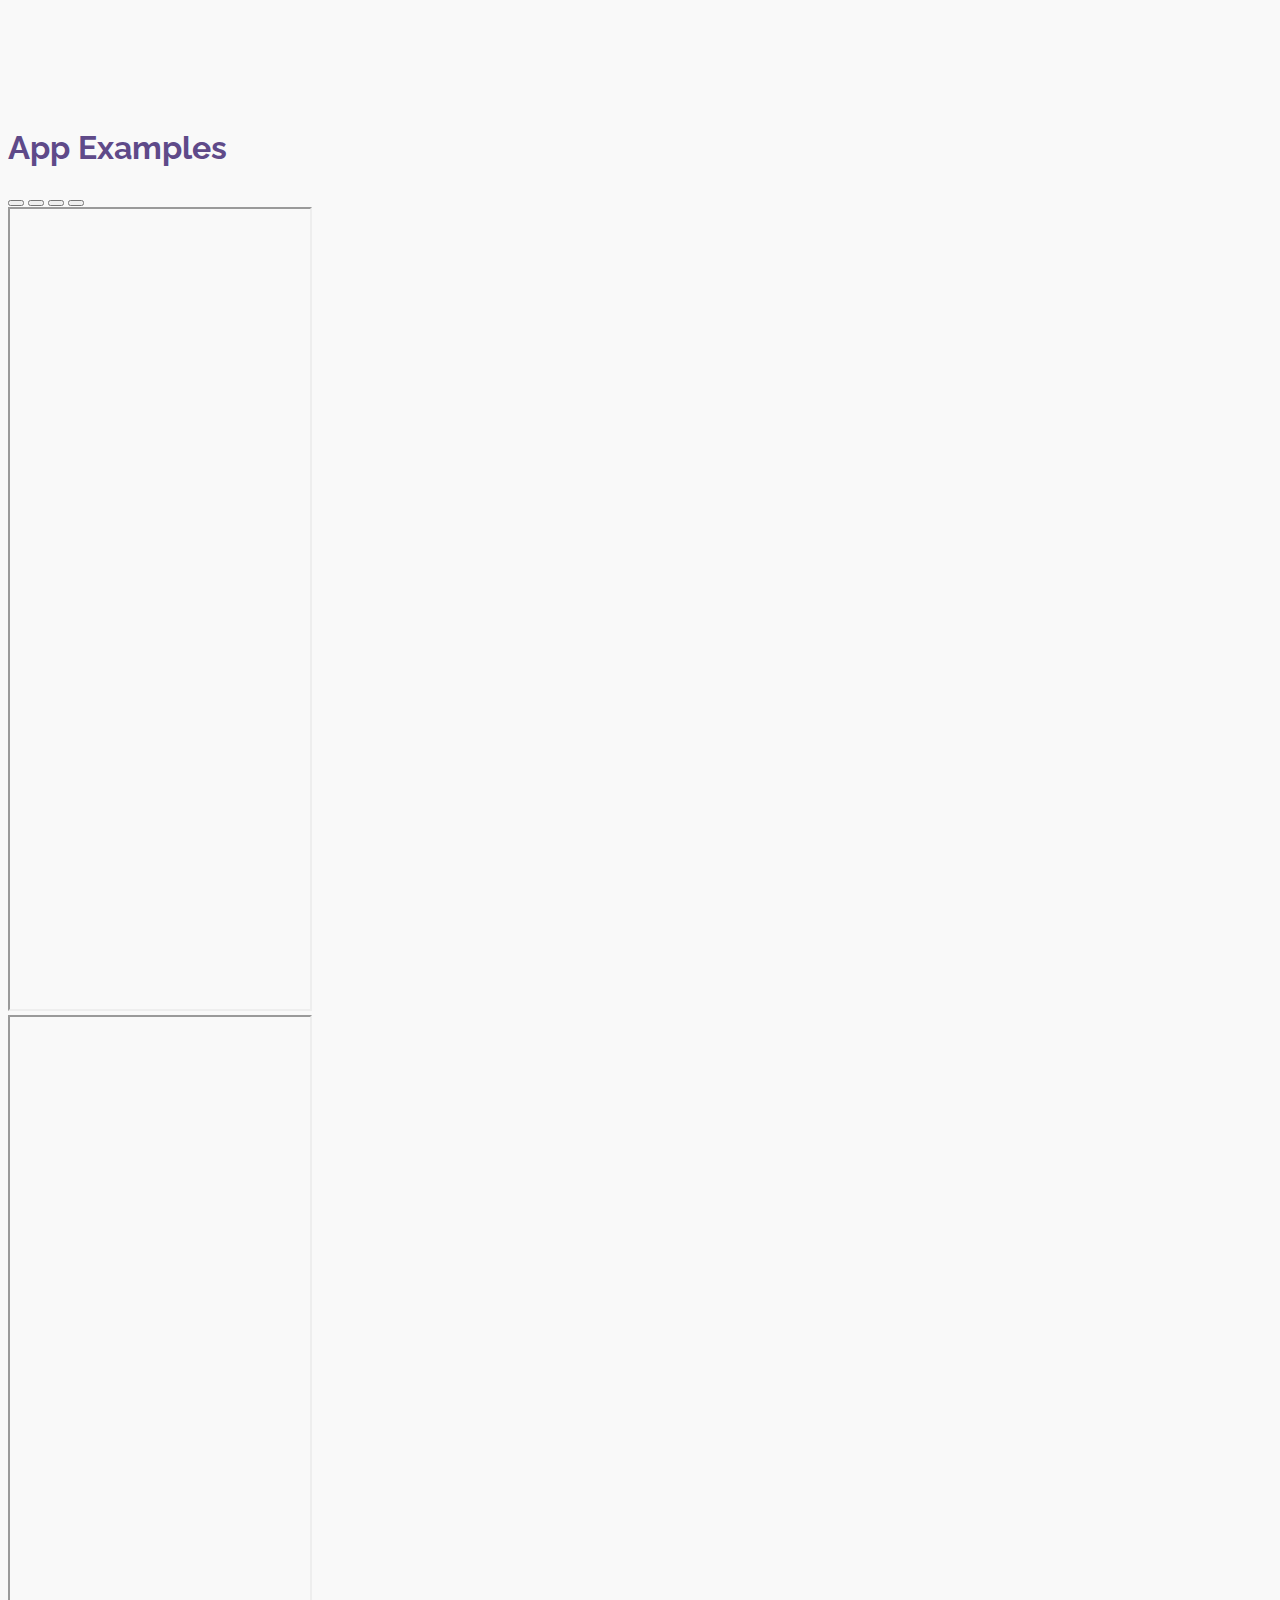
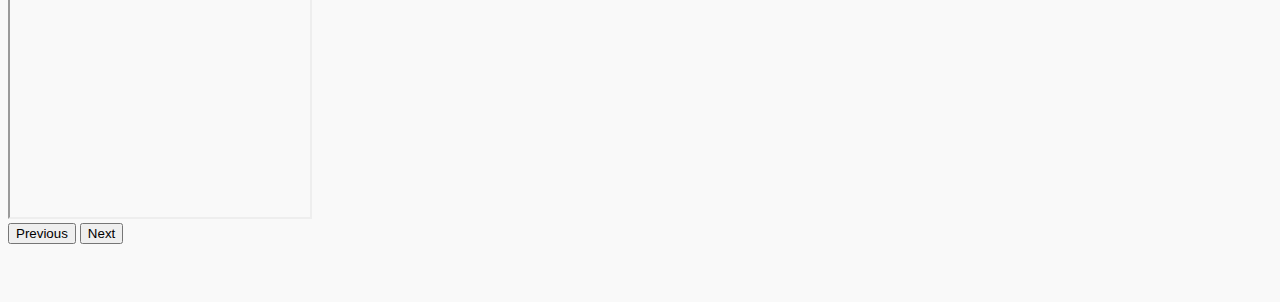
==== apps.html @ 7b3ea4a5 "putting together the first version of the projects gallery website - a selection of carousels showin" ====
<!DOCTYPE html>
<html>
    <head>
        <meta charset="utf-8" />
        <meta http-equiv="X-UA-Compatible" content="IE=edge" />
        <title></title>
        <meta name="description" content="" />
        <meta name="viewport" content="width=device-width, initial-scale=1" />
        <link rel="stylesheet"
            href="https://cdnjs.cloudflare.com/ajax/libs/font-awesome/6.2.1/css/all.min.css"
            integrity="sha512-MV7K8+y+gLIBoVD59lQIYicR65iaqukzvf/nwasF0nqhPay5w/9lJmVM2hMDcnK1OnMGCdVK+iQrJ7lzPJQd1w=="
            crossorigin="anonymous" referrerpolicy="no-referrer" />
        <link
            href="https://cdn.jsdelivr.net/npm/bootstrap@5.2.2/dist/css/bootstrap.min.css"
            rel="stylesheet"
            integrity="sha384-Zenh87qX5JnK2Jl0vWa8Ck2rdkQ2Bzep5IDxbcnCeuOxjzrPF/et3URy9Bv1WTRi"
            crossorigin="anonymous" />
        <script
            src="https://cdn.jsdelivr.net/npm/bootstrap@5.2.2/dist/js/bootstrap.bundle.min.js"
            integrity="sha384-OERcA2EqjJCMA+/3y+gxIOqMEjwtxJY7qPCqsdltbNJuaOe923+mo//f6V8Qbsw3"
            crossorigin="anonymous"></script>
        <link
            href="https://fonts.googleapis.com/css2?family=Raleway:wght@400&amp;display=swap"
            rel="stylesheet">
        <!-- <link rel="stylesheet" href="css/carousel.css" /> -->
        <link rel="stylesheet" href="css/style.css" />
        <script src="https://code.jquery.com/jquery-3.3.1.js"
            integrity="sha256-2Kok7MbOyxpgUVvAk/HJ2jigOSYS2auK4Pfzbm7uH60="
            crossorigin="anonymous"></script>
        <script>
            $(function () {
                $('#header').load('header.html')
                $('#footer').load('footer.html')
            })
        </script>
    </head>

    <body>
        <div id="header"></div>
        <section class="container" id="mainbody">
            <h1>App Examples</h1>
            <div id="carouselExampleDark" class="carousel carousel-dark slide"
                data-bs-ride="carousel">
                <div class="carousel-indicators">
                    <button type="button" data-bs-target="#carouselExampleDark"
                        data-bs-slide-to="0" class="active" aria-current="true"
                        aria-label="Slide 1"></button>
                    <button type="button" data-bs-target="#carouselExampleDark"
                        data-bs-slide-to="1" aria-label="Slide 2"></button>
                    <button type="button" data-bs-target="#carouselExampleDark"
                        data-bs-slide-to="2" aria-label="Slide 3"></button>
                    <button type="button" data-bs-target="#carouselExampleDark"
                        data-bs-slide-to="3" aria-label="Slide 4"></button>
                </div>
                <div class="carousel-inner">
                    <div class="carousel-item active" data-bs-interval="10000">
                        <iframe
                            src="https://trckr.jms.rocks"
                            class="d-block w-100" alt="..." height="800px"></iframe>
                    </div>
                    <div class="carousel-item" data-bs-interval="2000">
                        <iframe
                            src="https://tp03k7.deta.dev"
                            class="d-block w-100" alt="..." height="800px"></iframe>
                    </div>
                    <!-- <div class="carousel-item">
                        <iframe
                            src="https://health.jms.rocks"
                            class="d-block w-100" alt="..." height="800px"></iframe>     
                    </div>
                    <div class="carousel-item">
                        <iframe
                            src="https://itsamejms.shinyapps.io/mtcars-example/"
                            class="d-block w-100" alt="..." height="800px"></iframe>     
                    </div> -->
                </div>
                <button class="carousel-control-prev" type="button"
                    data-bs-target="#carouselExampleDark" data-bs-slide="prev">
                    <span class="carousel-control-prev-icon" aria-hidden="true"></span>
                    <span class="visually-hidden">Previous</span>
                </button>
                <button class="carousel-control-next" type="button"
                    data-bs-target="#carouselExampleDark" data-bs-slide="next">
                    <span class="carousel-control-next-icon" aria-hidden="true"></span>
                    <span class="visually-hidden">Next</span>
                </button>
            </div>


        </section>

        <div id="footer"></div>
    </body>
</html>
---- css/carousel.css ----
@keyframes tonext {
    75% {
      left: 0;
    }
    95% {
      left: 100%;
    }
    98% {
      left: 100%;
    }
    99% {
      left: 0;
    }
  }
  
  @keyframes tostart {
    75% {
      left: 0;
    }
    95% {
      left: -300%;
    }
    98% {
      left: -300%;
    }
    99% {
      left: 0;
    }
  }
  
  @keyframes snap {
    96% {
      scroll-snap-align: center;
    }
    97% {
      scroll-snap-align: none;
    }
    99% {
      scroll-snap-align: none;
    }
    100% {
      scroll-snap-align: center;
    }
  }
  
  /* body {
    max-width: 37.5rem;
    margin: 0 auto;
    padding: 0 1.25rem;
    font-family: 'Lato', sans-serif;
  } */
  
  * {
    box-sizing: border-box;
    scrollbar-color: transparent transparent; /* thumb and track color */
    scrollbar-width: 0px;
  }
  
  *::-webkit-scrollbar {
    width: 0;
  }
  
  *::-webkit-scrollbar-track {
    background: transparent;
  }
  
  *::-webkit-scrollbar-thumb {
    background: transparent;
    border: none;
  }
  
  * {
    -ms-overflow-style: none;
  }
  
  ol, li {
    list-style: none;
    margin: 0;
    padding: 0;
  }
  
  .carousel {
    position: relative;
    padding-top: 75%;
    filter: drop-shadow(0 0 10px #0003);
    perspective: 100px;
  }
  
  .carousel__viewport {
    position: absolute;
    top: 0;
    right: 0;
    bottom: 0;
    left: 0;
    display: flex;
    overflow-x: scroll;
    counter-reset: item;
    scroll-behavior: smooth;
    scroll-snap-type: x mandatory;
  }
  
  .carousel__slide {
    position: relative;
    flex: 0 0 100%;
    width: 100%;
    background-color: #f99;
    counter-increment: item;
  }
  
  .carousel__slide:nth-child(even) {
    background-color: #99f;
  }
  
  .carousel__slide:before {
    content: counter(item);
    position: absolute;
    top: 50%;
    left: 50%;
    transform: translate3d(-50%,-40%,70px);
    color: #fff;
    font-size: 2em;
  }
  
  .carousel__snapper {
    position: absolute;
    top: 0;
    left: 0;
    width: 100%;
    height: 100%;
    scroll-snap-align: center;
  }
  
  @media (hover: hover) {
    .carousel__snapper {
      animation-name: tonext, snap;
      animation-timing-function: ease;
      animation-duration: 4s;
      animation-iteration-count: infinite;
    }
  
    .carousel__slide:last-child .carousel__snapper {
      animation-name: tostart, snap;
    }
  }
  
  @media (prefers-reduced-motion: reduce) {
    .carousel__snapper {
      animation-name: none;
    }
  }
  
  .carousel:hover .carousel__snapper,
  .carousel:focus-within .carousel__snapper {
    animation-name: none;
  }
  
  .carousel__navigation {
    position: absolute;
    right: 0;
    bottom: 0;
    left: 0;
    text-align: center;
  }
  
  .carousel__navigation-list,
  .carousel__navigation-item {
    display: inline-block;
  }
  
  .carousel__navigation-button {
    display: inline-block;
    width: 1.5rem;
    height: 1.5rem;
    background-color: #333;
    background-clip: content-box;
    border: 0.25rem solid transparent;
    border-radius: 50%;
    font-size: 0;
    transition: transform 0.1s;
  }
  
  .carousel::before,
  .carousel::after,
  .carousel__prev,
  .carousel__next {
    position: absolute;
    top: 0;
    margin-top: 37.5%;
    width: 4rem;
    height: 4rem;
    transform: translateY(-50%);
    border-radius: 50%;
    font-size: 0;
    outline: 0;
  }
  
  .carousel::before,
  .carousel__prev {
    left: -1rem;
  }
  
  .carousel::after,
  .carousel__next {
    right: -1rem;
  }
  
  .carousel::before,
  .carousel::after {
    content: '';
    z-index: 1;
    background-color: #333;
    background-size: 1.5rem 1.5rem;
    background-repeat: no-repeat;
    background-position: center center;
    color: #fff;
    font-size: 2.5rem;
    line-height: 4rem;
    text-align: center;
    pointer-events: none;
  }
  
  .carousel::before {
    background-image: url("data:image/svg+xml,%3Csvg viewBox='0 0 100 100' xmlns='http://www.w3.org/2000/svg'%3E%3Cpolygon points='0,50 80,100 80,0' fill='%23fff'/%3E%3C/svg%3E");
  }
  
  .carousel::after {
    background-image: url("data:image/svg+xml,%3Csvg viewBox='0 0 100 100' xmlns='http://www.w3.org/2000/svg'%3E%3Cpolygon points='100,50 20,100 20,0' fill='%23fff'/%3E%3C/svg%3E");
  }
---- css/style.css ----
body {
    /* margin: 100px;
    padding: 20px; */
    font-family: 'Raleway', sans-serif;
    /* font-family: 'helvetica', 'Helvetica', arial, sans-serif; */
    background: #f9f9f9;
    --link_color: #ac863e;
    --header_color: #5f4a89;
    --overview_color: #241444b0;
    --bullet_line_color: #242424;
}

a {
    color: var(--link_color);
    text-decoration: none;
}

h1, h2 {
    color: var(--header_color)
}

.navbar.bg-custom {
    background: var(--header_color);
}

/* .container {
    margin-top: 140px;
} */

.contact{
    width: 100%;
    padding: 2%;
    background-color: var(--header_color);
    color: white;
}

.contact h2{
    color: white;
}

#mainbody{
    padding-top: 100px;
    padding-bottom: 50px;
}

.title-list {
    padding-top: 50px;
    padding-bottom: 50px;
    font-size: 30px;
}
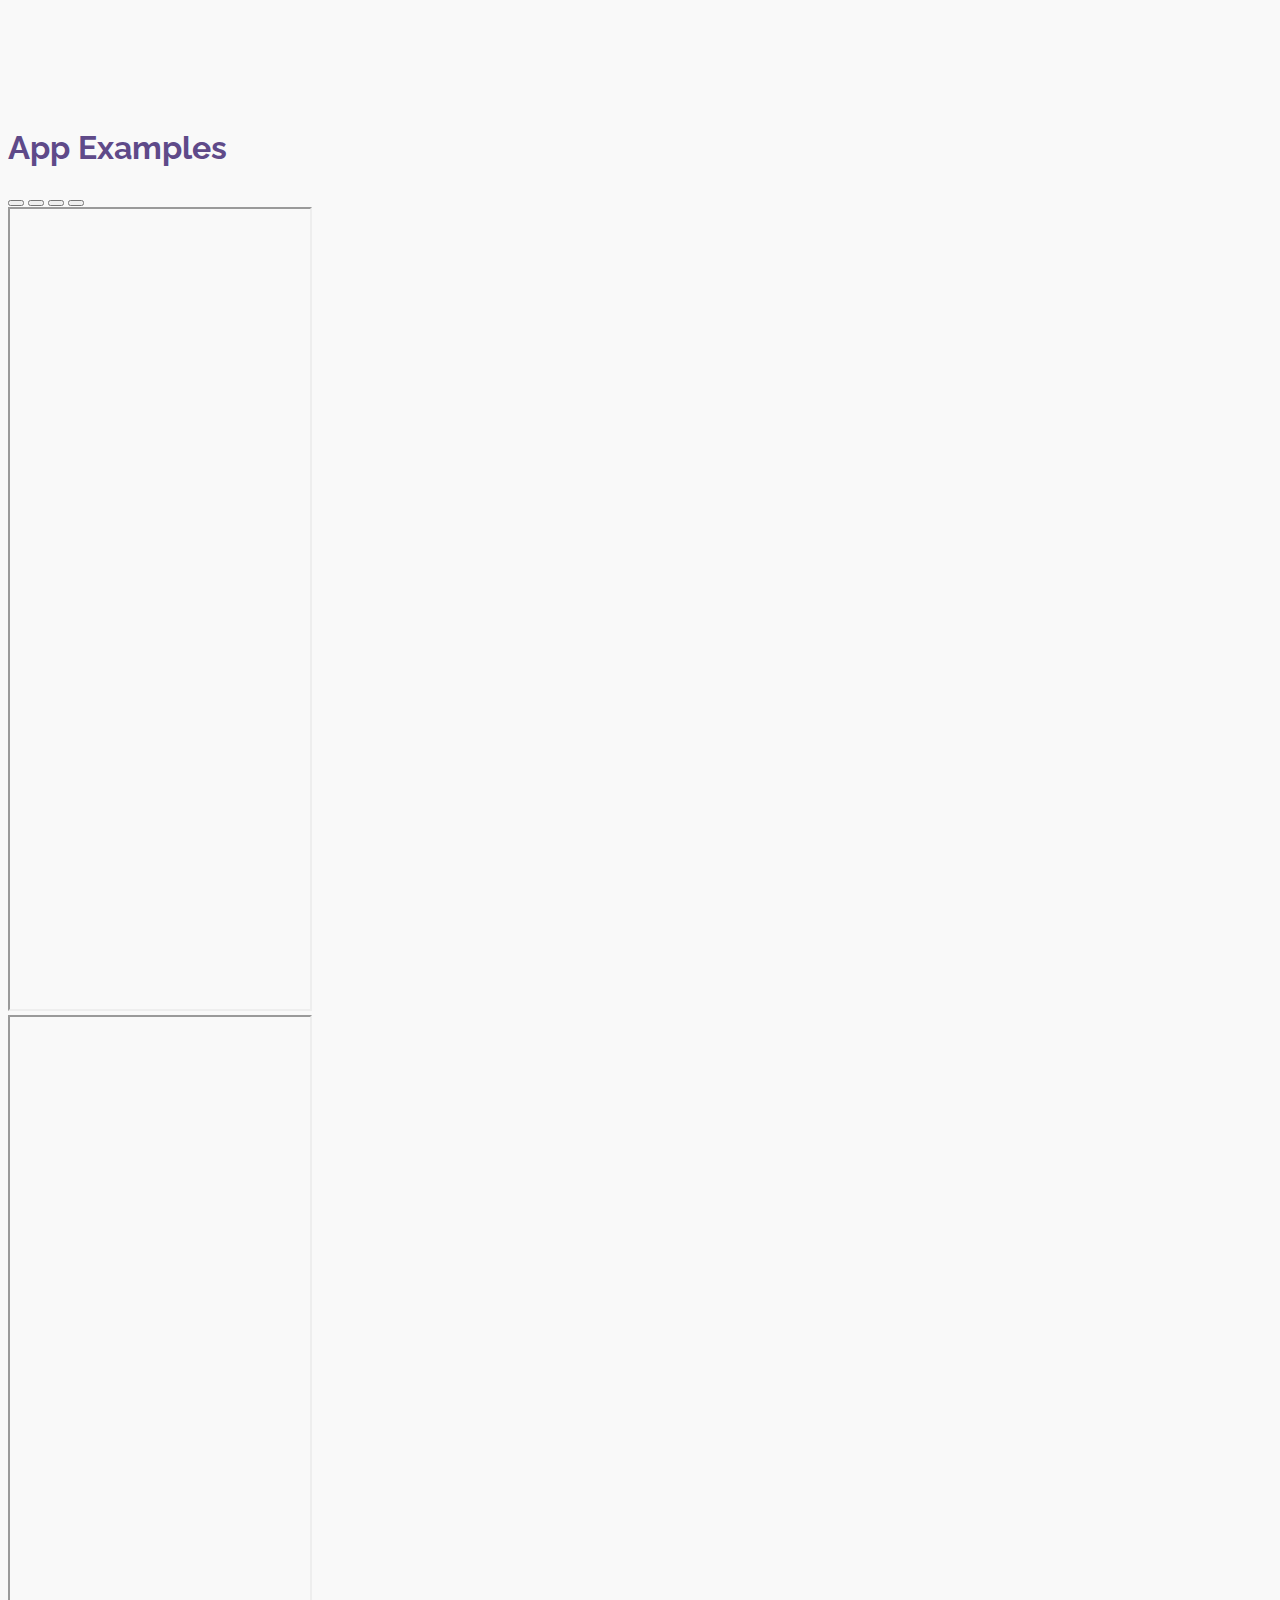
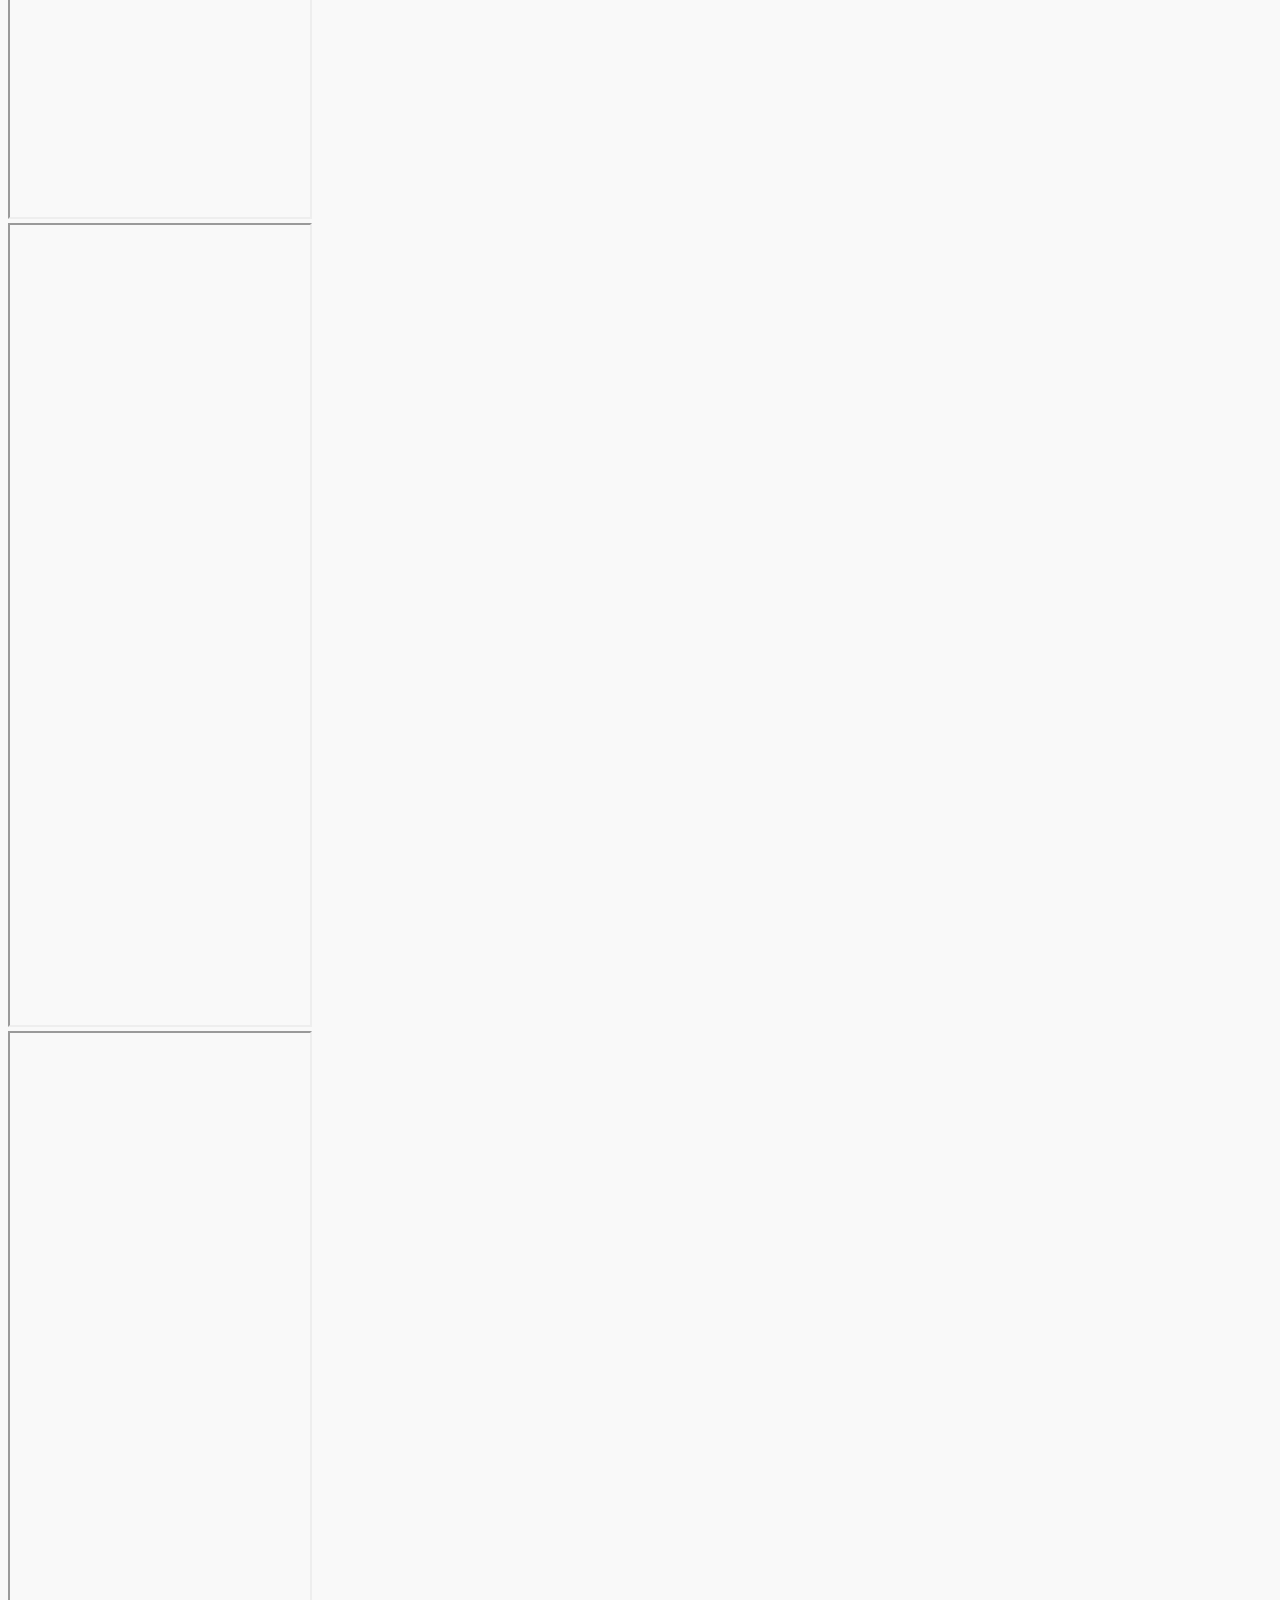
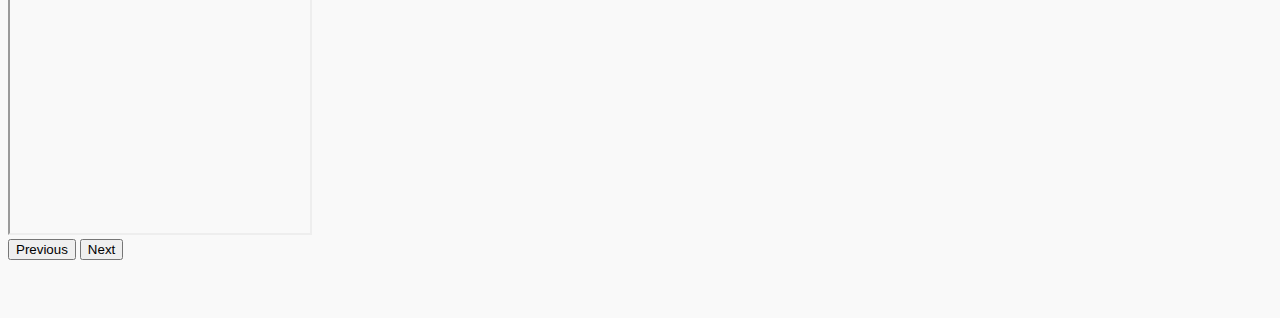
==== commit 1b7cae45: "adding the workout app, and the word_picker example to the apps.html" ====
--- a/apps.html
+++ b/apps.html
@@ -63,16 +63,16 @@
                             src="https://tp03k7.deta.dev"
                             class="d-block w-100" alt="..." height="800px"></iframe>
                     </div>
-                    <!-- <div class="carousel-item">
+                    <div class="carousel-item">
                         <iframe
-                            src="https://health.jms.rocks"
+                            src="https://jameshtwose.github.io/workout_app/"
                             class="d-block w-100" alt="..." height="800px"></iframe>     
                     </div>
                     <div class="carousel-item">
                         <iframe
-                            src="https://itsamejms.shinyapps.io/mtcars-example/"
+                            src="https://jameshtwose.github.io/word_picker_js/"
                             class="d-block w-100" alt="..." height="800px"></iframe>     
-                    </div> -->
+                    </div>
                 </div>
                 <button class="carousel-control-prev" type="button"
                     data-bs-target="#carouselExampleDark" data-bs-slide="prev">
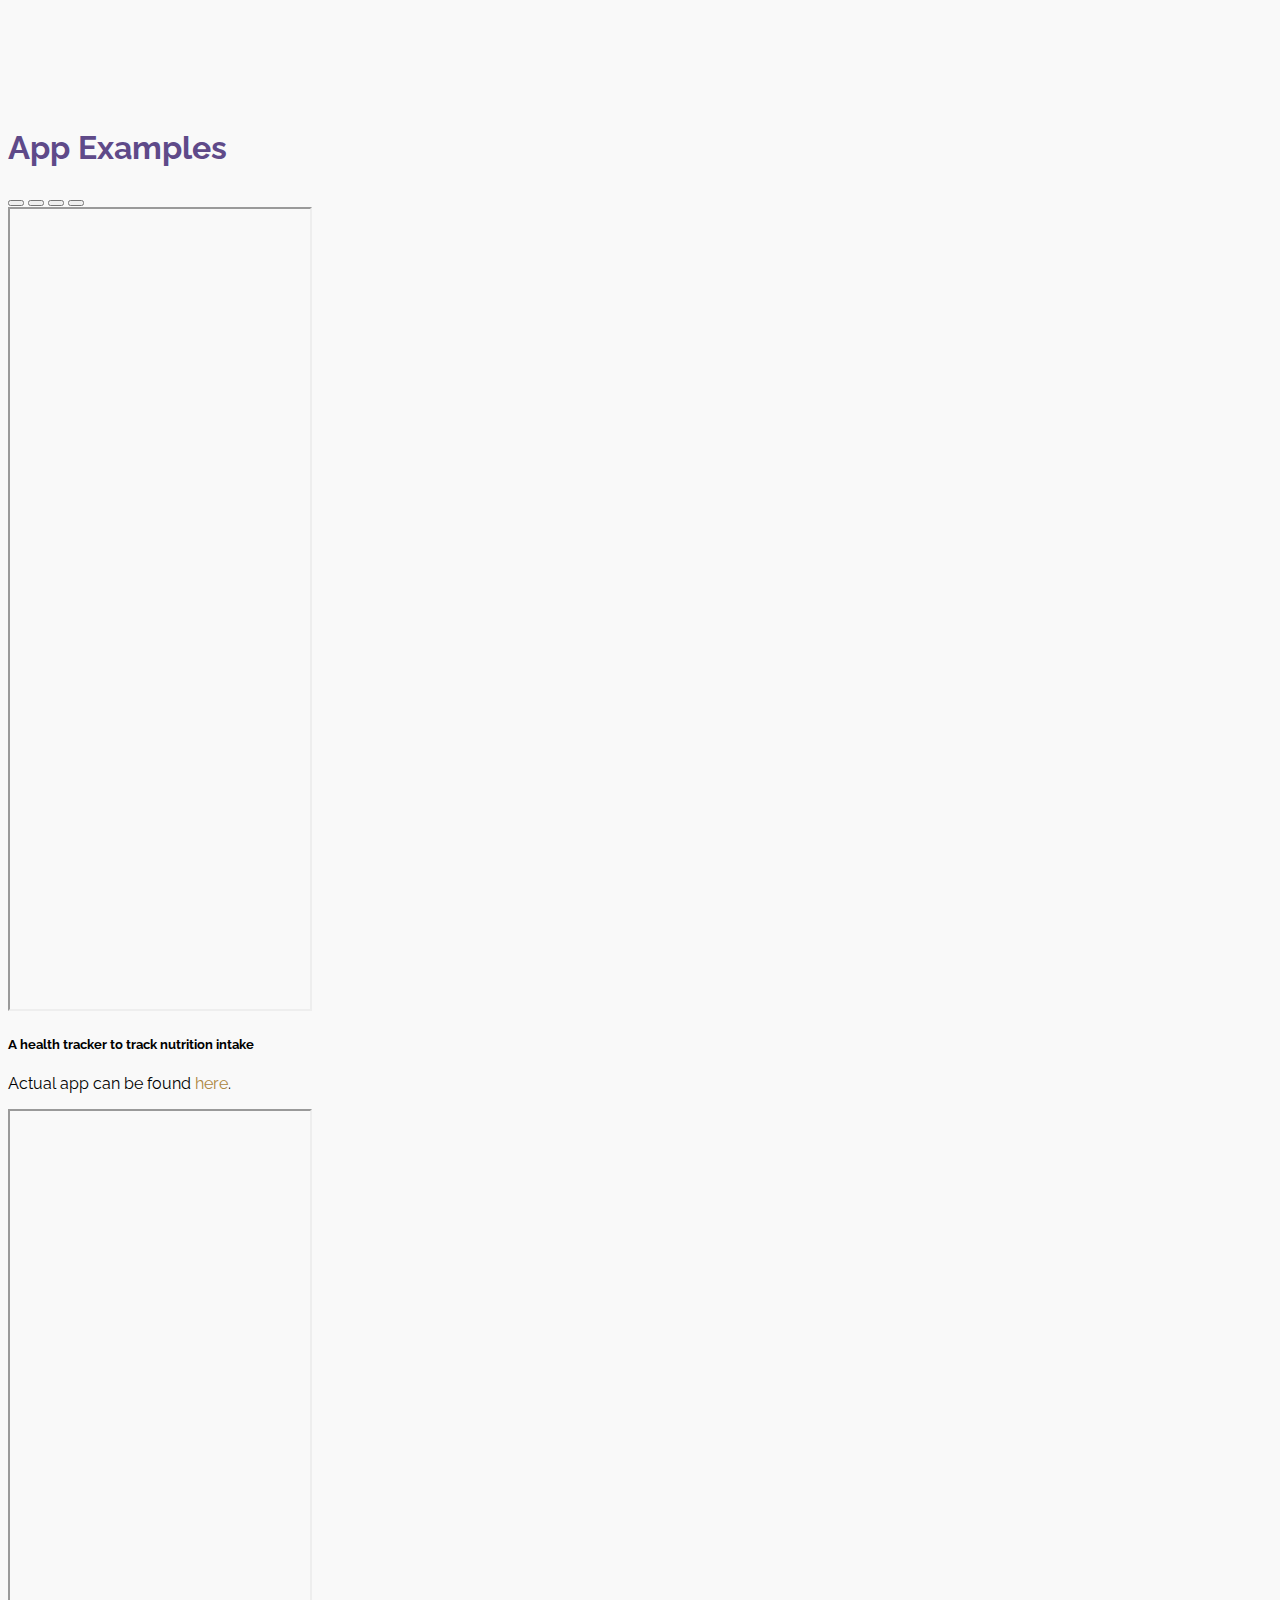
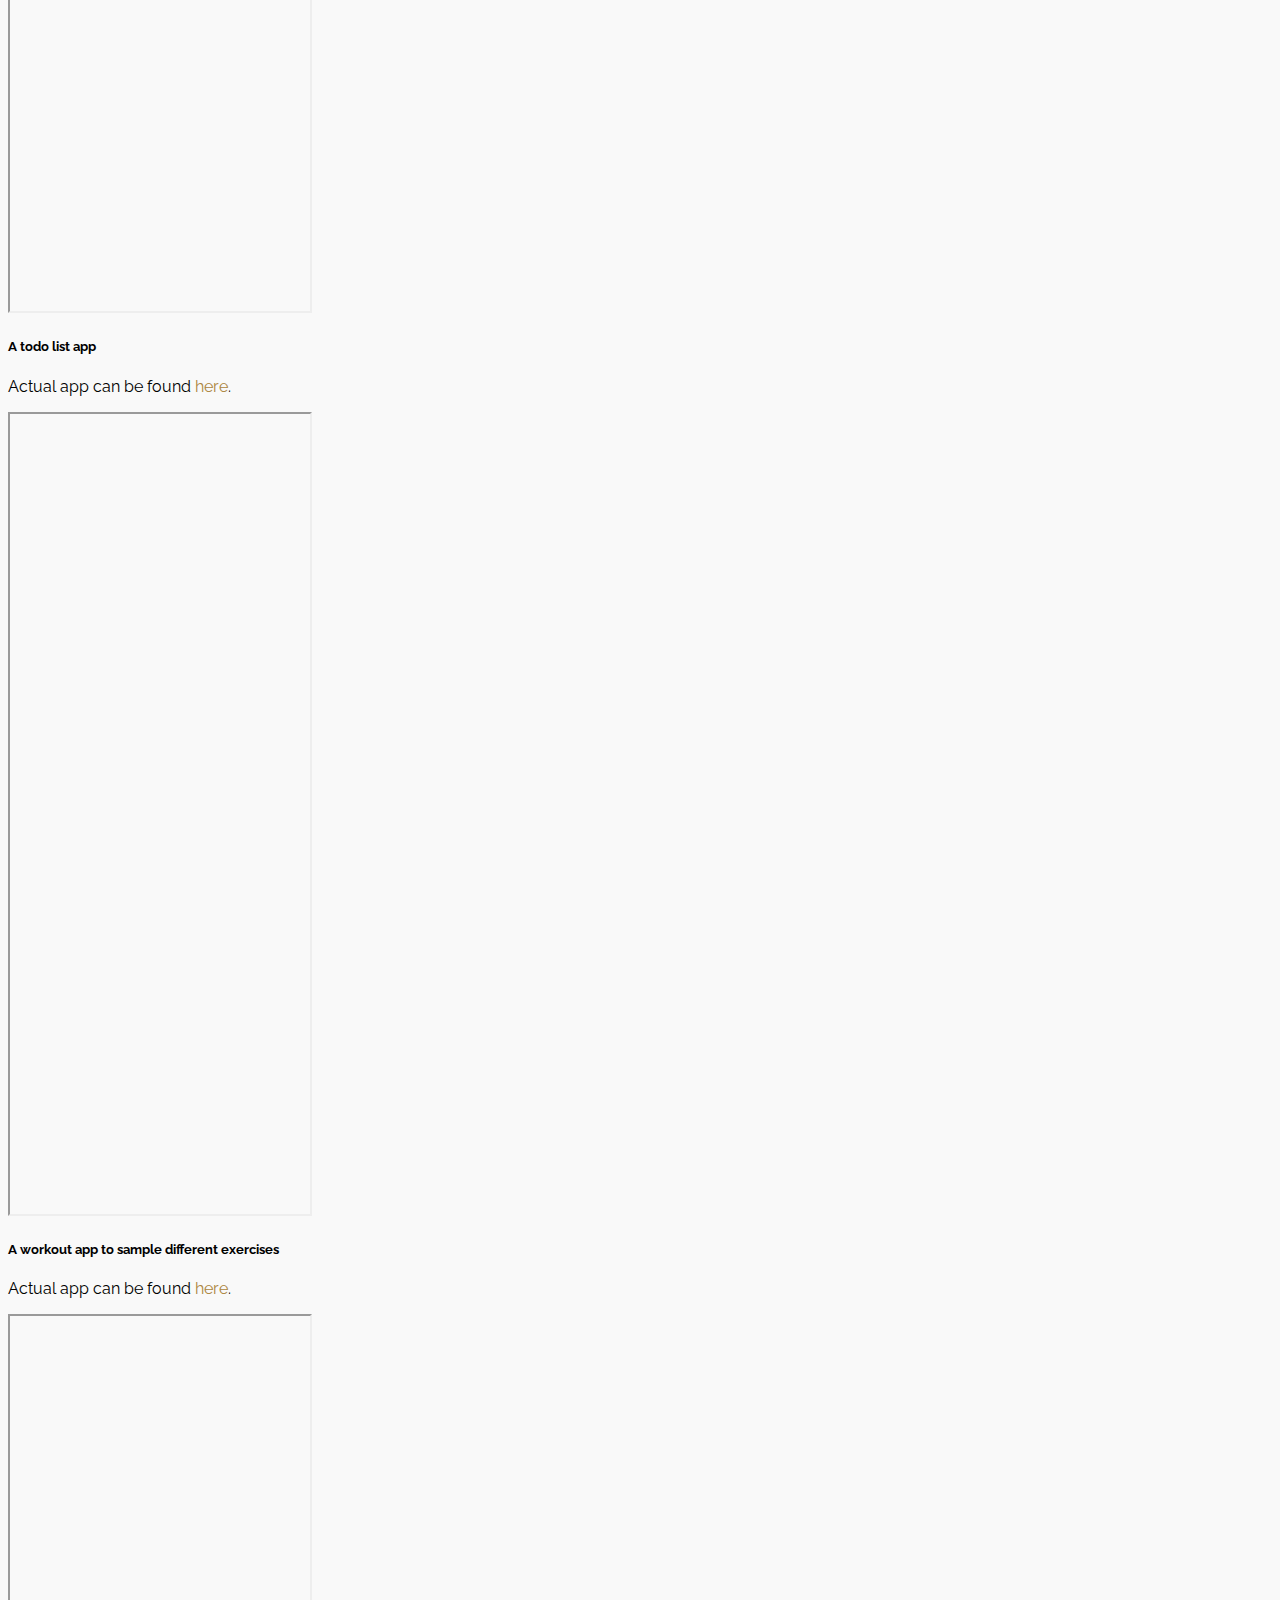
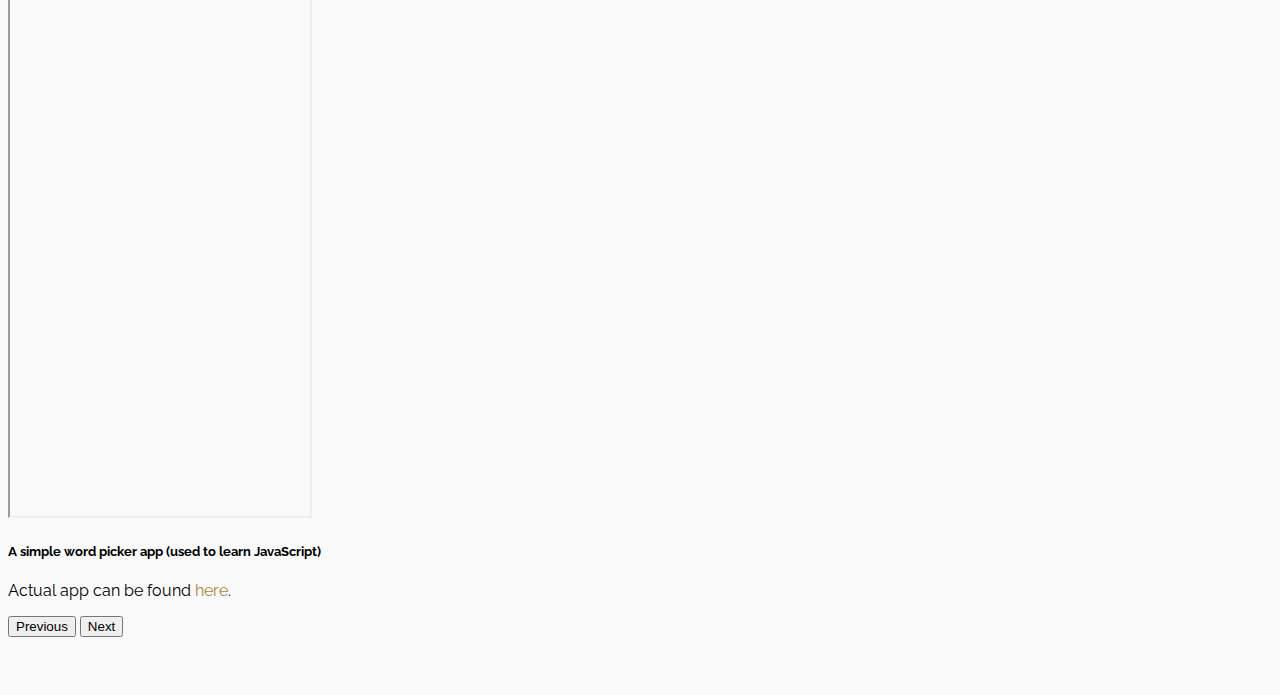
==== commit 60281465: "adding captions to the carousel explaining the project, and adding a link to the caption so people c" ====
--- a/apps.html
+++ b/apps.html
@@ -57,21 +57,37 @@
                         <iframe
                             src="https://trckr.jms.rocks"
                             class="d-block w-100" alt="..." height="800px"></iframe>
+                        <div class="carousel-caption d-none d-md-block">
+                            <h5>A health tracker to track nutrition intake</h5>
+                            <p>Actual app can be found <a href="https://trckr.jms.rocks">here</a>.</p>
+                        </div>
                     </div>
                     <div class="carousel-item" data-bs-interval="2000">
                         <iframe
                             src="https://tp03k7.deta.dev"
                             class="d-block w-100" alt="..." height="800px"></iframe>
+                        <div class="carousel-caption d-none d-md-block">
+                            <h5>A todo list app</h5>
+                            <p>Actual app can be found <a href="https://tp03k7.deta.dev">here</a>.</p>
+                        </div>
                     </div>
                     <div class="carousel-item">
                         <iframe
                             src="https://jameshtwose.github.io/workout_app/"
-                            class="d-block w-100" alt="..." height="800px"></iframe>     
+                            class="d-block w-100" alt="..." height="800px"></iframe>
+                        <div class="carousel-caption d-none d-md-block">
+                            <h5>A workout app to sample different exercises</h5>
+                            <p>Actual app can be found <a href="https://jameshtwose.github.io/workout_app/">here</a>.</p>
+                        </div>
                     </div>
                     <div class="carousel-item">
                         <iframe
                             src="https://jameshtwose.github.io/word_picker_js/"
-                            class="d-block w-100" alt="..." height="800px"></iframe>     
+                            class="d-block w-100" alt="..." height="800px"></iframe>
+                        <div class="carousel-caption d-none d-md-block">
+                            <h5>A simple word picker app (used to learn JavaScript)</h5>
+                            <p>Actual app can be found <a href="https://jameshtwose.github.io/word_picker_js/">here</a>.</p>
+                        </div>
                     </div>
                 </div>
                 <button class="carousel-control-prev" type="button"
--- a/css/carousel.css
+++ b/css/carousel.css
@@ -134,7 +134,7 @@
     .carousel__snapper {
       animation-name: tonext, snap;
       animation-timing-function: ease;
-      animation-duration: 4s;
+      animation-duration: 360s;
       animation-iteration-count: infinite;
     }
   
@@ -226,4 +226,4 @@
   .carousel::after {
     background-image: url("data:image/svg+xml,%3Csvg viewBox='0 0 100 100' xmlns='http://www.w3.org/2000/svg'%3E%3Cpolygon points='100,50 20,100 20,0' fill='%23fff'/%3E%3C/svg%3E");
   }
-  +  
--- a/css/style.css
+++ b/css/style.css
@@ -1,4 +1,7 @@
 body {
+    min-height: 100vh;
+    display: flex;
+    flex-direction: column;
     /* margin: 100px;
     padding: 20px; */
     font-family: 'Raleway', sans-serif;
@@ -13,6 +16,18 @@
 a {
     color: var(--link_color);
     text-decoration: none;
+}
+
+#footer a:hover {
+    color: white;
+}
+
+.title-list a:hover {
+    color: var(--header_color);
+}
+
+.carousel-caption a:hover {
+    color: var(--header_color);
 }
 
 h1, h2 {
@@ -47,4 +62,12 @@
     padding-top: 50px;
     padding-bottom: 50px;
     font-size: 30px;
-}+}
+
+footer{
+    margin-top: 80px;
+}
+
+.carousel-caption {
+    background: #f9f9f9;
+  }